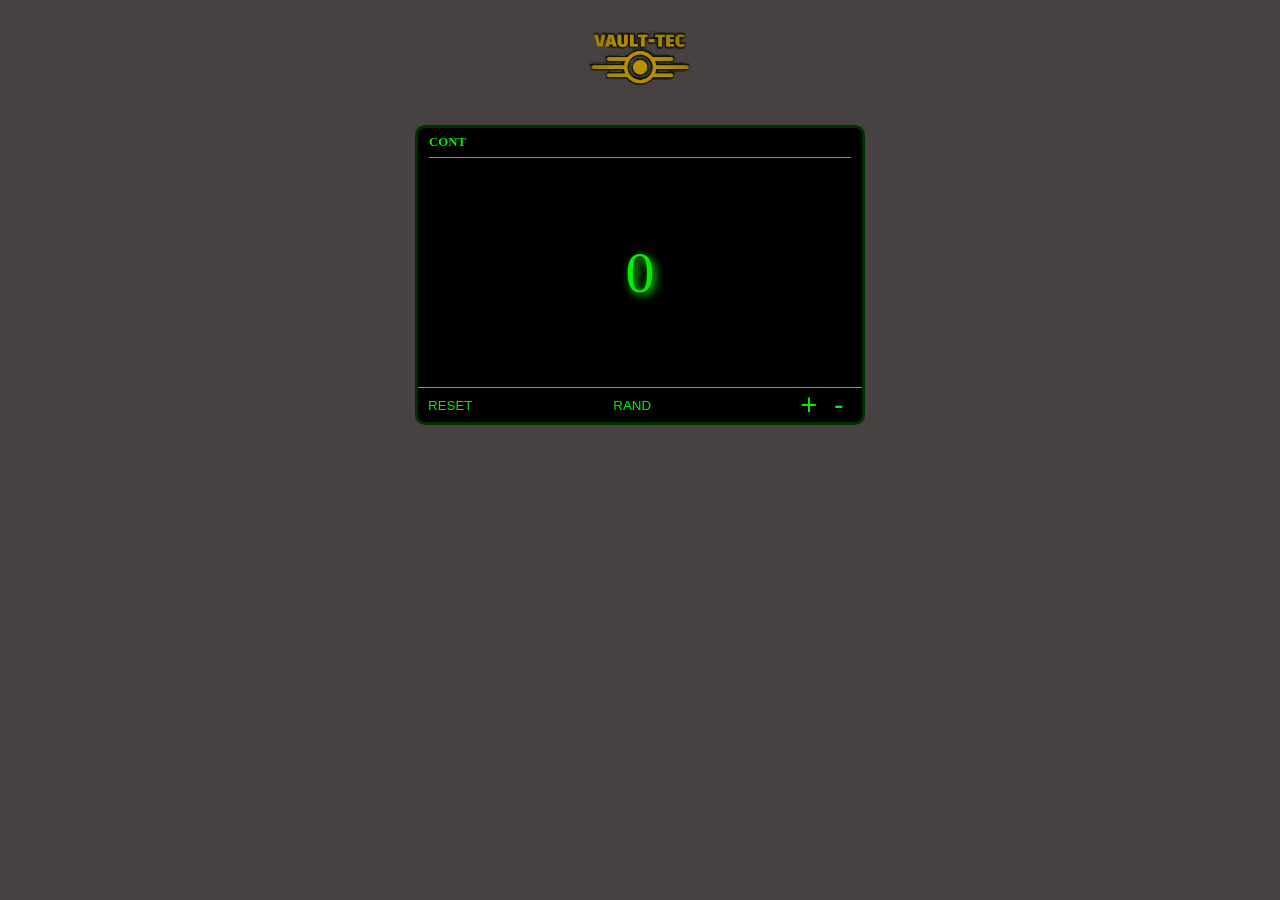
==== index.html @ 6a9aab9a "first commit" ====
<!DOCTYPE html>
<html lang="en">
<head>
    <meta charset="UTF-8">
    <meta name="viewport" content="width=device-width, initial-scale=1.0">
    <link rel="stylesheet" href="assets/css/style.css">
    <title>Fallout Counter</title>
</head>
<body>
    <img class="count-logo" src="assets/images/vault-tec.png" alt="valut tec">
    <div class="counter">
        <header>
            <p>CONT</p>
        </header>
        <div class="counter-value-container">
            <p class="counter-value" id="count-value">0</p>
        </div>
        <div class="counter-commands">
            <button id="reset-cmd">RESET</button>
            <button id="rand-cmd">RAND</button>
            <div class="basic-cmd-container">
                <button id="plus-cmd">+</button>
                <button id="minus-cmd">-</button>
            </div>
        </div>
    </div>
    <script src="assets/js/index.js"></script>
</body>
</html>
---- assets/css/style.css ----
@import"https://fonts.googleapis.com/css2?family=Roboto:ital,wght@0,100;0,300;0,400;0,500;0,700;0,900;1,100;1,300;1,400;1,500;1,700;1,900&display=swap";*{margin:0;padding:0;box-sizing:border-box}body{background-color:#474241}.count-logo{width:200px;display:block;margin:10px auto}.counter{background-color:#000;color:#0e0;height:300px;width:450px;margin:2px auto;border:3px solid #002f00;border-radius:10px}.counter header{width:95%;height:30px;border-bottom:1px solid #0e0;margin:auto;display:flex;align-items:center;font-size:.8em;font-weight:bold}.counter .counter-value-container{height:230px;width:100%;display:flex;justify-content:center;align-items:center;border-bottom:1px solid #0e0}.counter .counter-value-container p{font-size:3.6em;text-shadow:3px 3px 8px #15ff00}.counter .counter-commands{height:35px;width:100%;display:flex;justify-content:space-between;align-items:center;padding:0px 10px}.counter .counter-commands button{background-color:#000;color:#0e0;border:0px;cursor:pointer}.counter .counter-commands .basic-cmd-container{width:60px;display:flex;justify-content:space-around}.counter .counter-commands .basic-cmd-container button{font-size:1.8em}
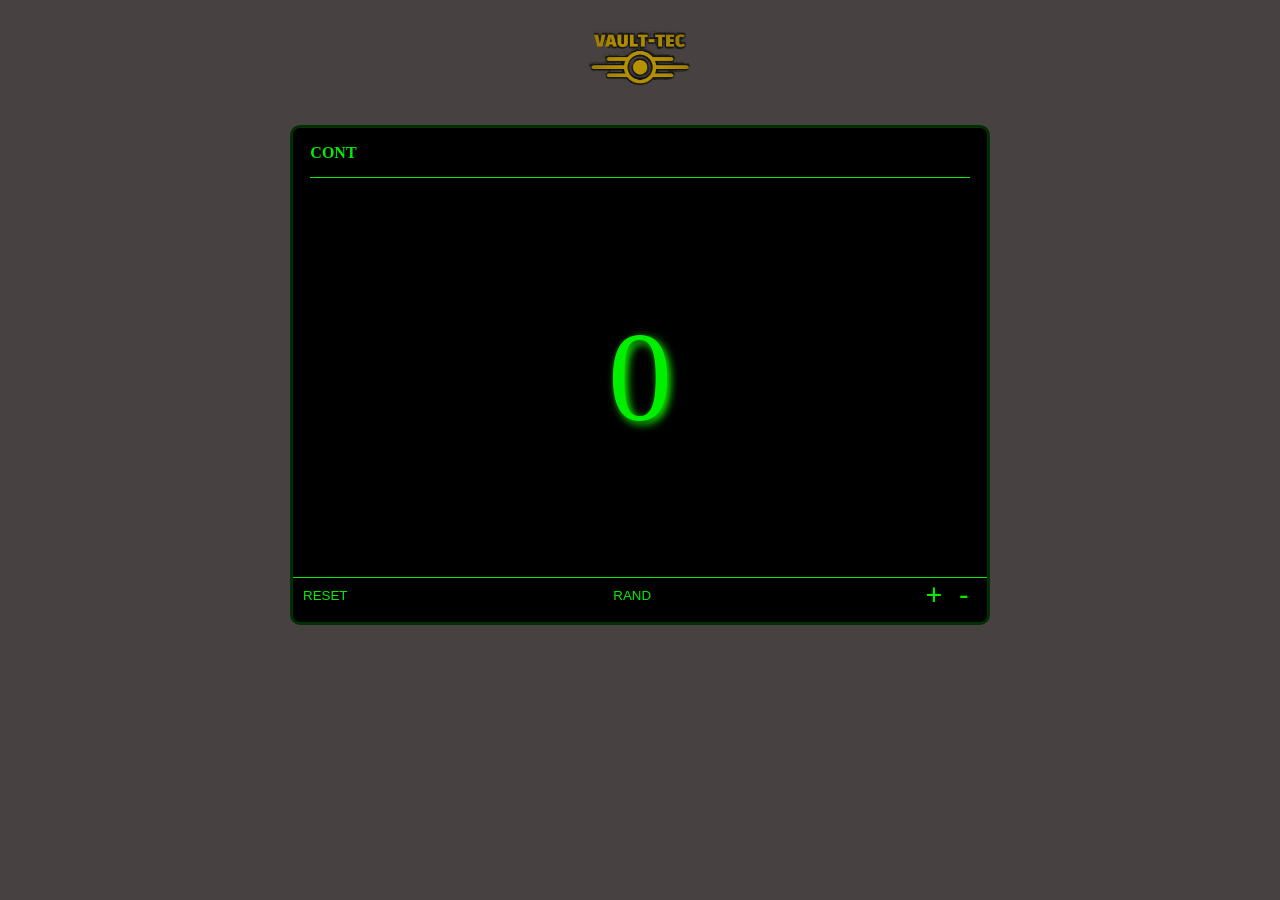
==== commit bb929fcb: "Add files via upload" ====
--- a/index.html
+++ b/index.html
@@ -2,7 +2,16 @@
 <html lang="en">
 <head>
     <meta charset="UTF-8">
-    <meta name="viewport" content="width=device-width, initial-scale=1.0">
+    <meta name="viewport" content="width=device-width, initial-scale=1.0, maximum-scale=1.0, user-scalable=0"/>
+    <meta name="description" content="PIP COUNTER | a simple counter inspired by Fallout lore made by personal exercise for Start2Impact course">
+    <meta name="author" content="MATTEO AZZOLINI">
+    <meta name="keywords" content="HTML, CSS, JavaScript , Software Developer, Developer, Counter, Fallout, Pip Boy">
+    <meta property="og:title" content="Pip Counter">
+    <meta property="og:image" content="assets/images/vault-tec.png">
+    <meta property="og:description" content="PIP COUNTER | a simple counter inspired by Fallout lore made by personal exercise for Start2Impact course">
+    <meta property="og:url" content="https://rubik15.github.io/personal-site/">
+    <meta property="og:site_name" content="Pip Counter">
+    <link rel="icon" type="image/x-icon" href="assets/images/flaticon.ico">
     <link rel="stylesheet" href="assets/css/style.css">
     <title>Fallout Counter</title>
 </head>
--- a/assets/css/style.css
+++ b/assets/css/style.css
@@ -1 +1 @@
-@import"https://fonts.googleapis.com/css2?family=Roboto:ital,wght@0,100;0,300;0,400;0,500;0,700;0,900;1,100;1,300;1,400;1,500;1,700;1,900&display=swap";*{margin:0;padding:0;box-sizing:border-box}body{background-color:#474241}.count-logo{width:200px;display:block;margin:10px auto}.counter{background-color:#000;color:#0e0;height:300px;width:450px;margin:2px auto;border:3px solid #002f00;border-radius:10px}.counter header{width:95%;height:30px;border-bottom:1px solid #0e0;margin:auto;display:flex;align-items:center;font-size:.8em;font-weight:bold}.counter .counter-value-container{height:230px;width:100%;display:flex;justify-content:center;align-items:center;border-bottom:1px solid #0e0}.counter .counter-value-container p{font-size:3.6em;text-shadow:3px 3px 8px #15ff00}.counter .counter-commands{height:35px;width:100%;display:flex;justify-content:space-between;align-items:center;padding:0px 10px}.counter .counter-commands button{background-color:#000;color:#0e0;border:0px;cursor:pointer}.counter .counter-commands .basic-cmd-container{width:60px;display:flex;justify-content:space-around}.counter .counter-commands .basic-cmd-container button{font-size:1.8em}+@import"https://fonts.googleapis.com/css2?family=Roboto:ital,wght@0,100;0,300;0,400;0,500;0,700;0,900;1,100;1,300;1,400;1,500;1,700;1,900&display=swap";*{margin:0;padding:0;box-sizing:border-box}body{background-color:#474241}.count-logo{width:180px;display:block;margin:5px auto}.counter{background-color:#000;color:#0e0;height:220px;width:340px;margin:2px auto;border:3px solid #002f00;border-radius:10px}.counter header{width:95%;height:20px;border-bottom:1px solid #0e0;margin:auto;display:flex;align-items:center;font-size:.6em;font-weight:bold}.counter .counter-value-container{height:155px;width:100%;display:flex;justify-content:center;align-items:center;border-bottom:1px solid #0e0}.counter .counter-value-container p{font-size:3.5em;text-shadow:3px 3px 8px #15ff00}.counter .counter-commands{height:40px;width:100%;display:flex;justify-content:space-between;align-items:center;padding:0px 10px}.counter .counter-commands button{background-color:#000;color:#0e0;border:0px;cursor:pointer}.counter .counter-commands .basic-cmd-container{width:60px;display:flex;justify-content:space-around;align-items:center}.counter .counter-commands .basic-cmd-container button{font-size:1.2em}@media screen and (min-width: 900px){.count-logo{width:200px;display:block;margin:10px auto}.counter{background-color:#000;color:#0e0;height:500px;width:700px;margin:2px auto;border:3px solid #002f00;border-radius:10px}.counter header{width:95%;height:50px;border-bottom:1px solid #0e0;margin:auto;display:flex;align-items:center;font-size:1em;font-weight:bold}.counter .counter-value-container{height:400px;width:100%;display:flex;justify-content:center;align-items:center;border-bottom:1px solid #0e0}.counter .counter-value-container p{font-size:8em;text-shadow:3px 3px 8px #15ff00}.counter .counter-commands{height:35px;width:100%;display:flex;justify-content:space-between;align-items:center;padding:0px 10px}.counter .counter-commands button{background-color:#000;color:#0e0;border:0px;cursor:pointer}.counter .counter-commands .basic-cmd-container{width:60px;display:flex;justify-content:space-around}.counter .counter-commands .basic-cmd-container button{font-size:1.8em}}
